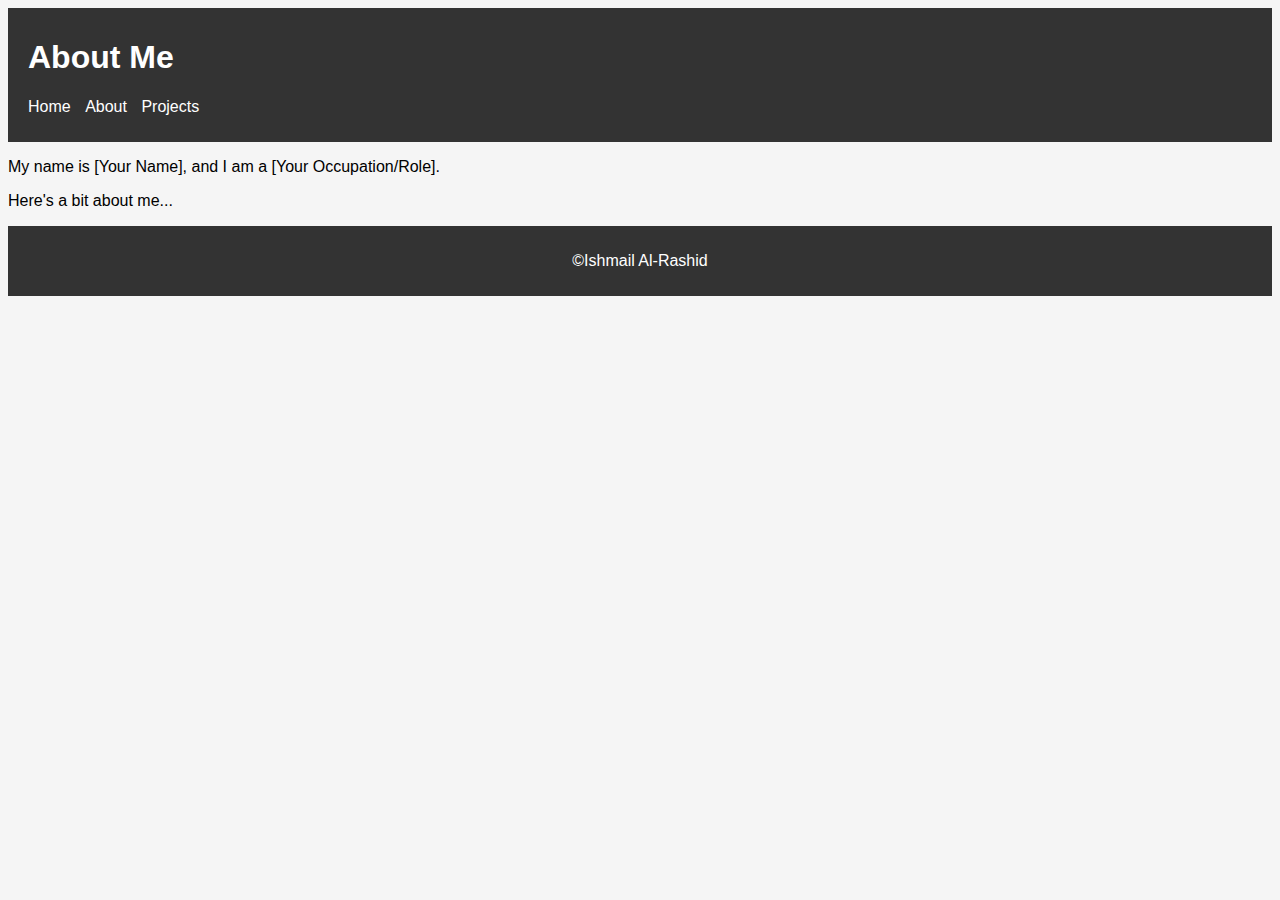
==== about.html @ b4e952b1 "html template" ====
<!DOCTYPE html>
<html lang="en">
<head>
  <meta charset="UTF-8">
  <title>About Me</title>
  <link rel="stylesheet" href="css/styles.css">
</head>
<body>
  <header>
    <h1>About Me</h1>
    <nav>
      <ul>
        <li><a href="index.html">Home</a></li>
        <li><a href="about.html">About</a></li>
        <li><a href="projects.html">Projects</a></li>
      </ul>
    </nav>
  </header>
  <section>
    <p>My name is [Your Name], and I am a [Your Occupation/Role].</p>
    <p>Here's a bit about me...</p>
  </section>
  <footer>
    <p>&copy;Ishmail Al-Rashid</p>
  </footer>
  <script src="js/main.js"></script>
</body>
</html>
---- css/styles.css ----
body {
    font-family: Arial, sans-serif;
    background-color: #f5f5f5;
  }
  
  header {
    background-color: #333;
    color: #fff;
    padding: 10px 20px;
  }
  
  header nav ul {
    list-style-type: none;
    padding: 0;
  }
  
  header nav ul li {
    display: inline;
    margin-right: 10px;
  }
  
  header nav ul li a {
    text-decoration: none;
    color: #fff;
  }
  
  footer {
    text-align: center;
    padding: 10px 20px;
    background-color: #333;
    color: #fff;
  }
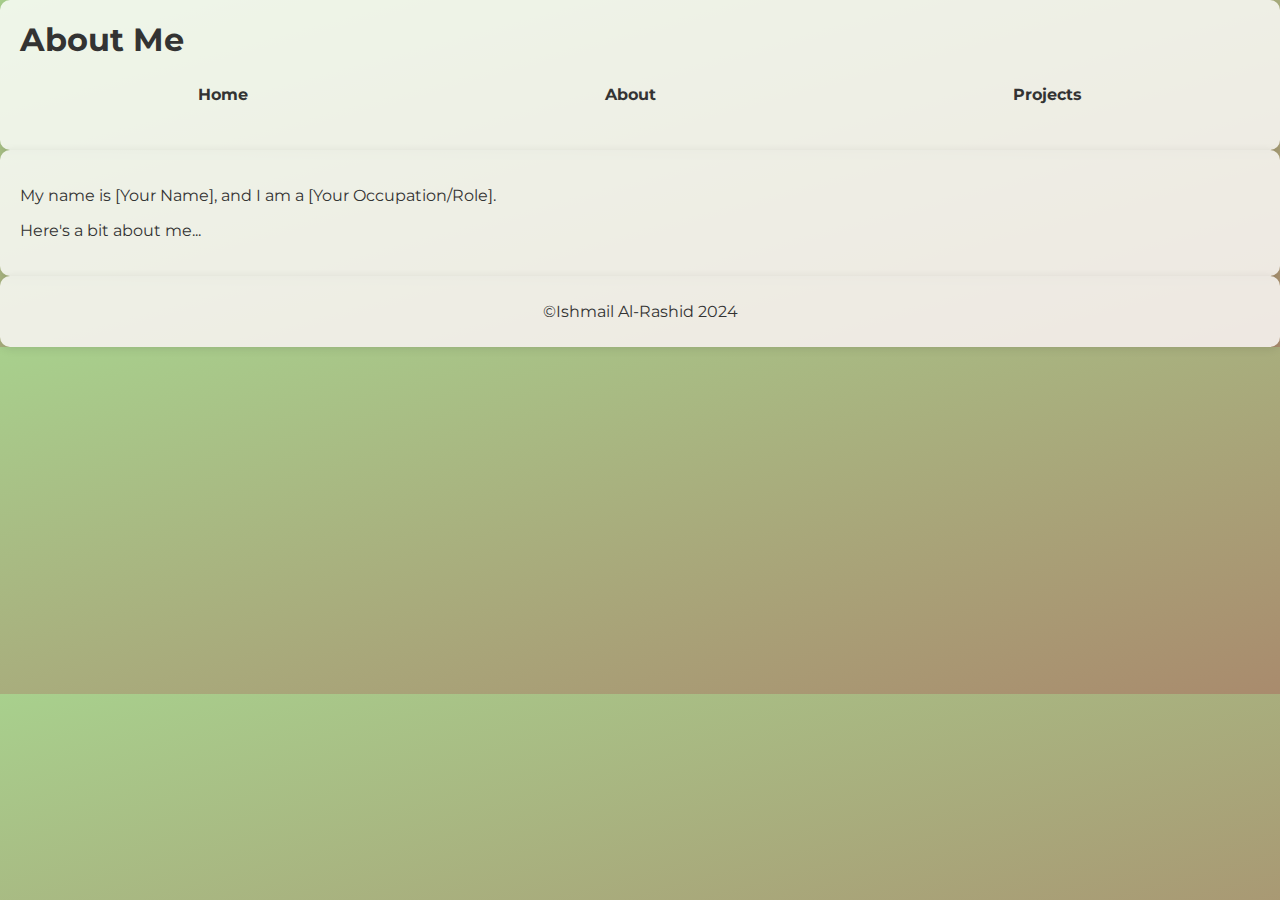
==== commit 4ddbaf22: "rounded borders, fonts, colours" ====
--- a/about.html
+++ b/about.html
@@ -21,7 +21,7 @@
     <p>Here's a bit about me...</p>
   </section>
   <footer>
-    <p>&copy;Ishmail Al-Rashid</p>
+    <p>&copy;Ishmail Al-Rashid 2024</p>
   </footer>
   <script src="js/main.js"></script>
 </body>
--- a/css/styles.css
+++ b/css/styles.css
@@ -1,33 +1,61 @@
+/* Import custom font */
+@import url('https://fonts.googleapis.com/css2?family=Montserrat:ital,wght@0,100..900;1,100..900&display=swap');
+
+/* Base styles */
 body {
-    font-family: Arial, sans-serif;
-    background-color: #f5f5f5;
-  }
-  
-  header {
-    background-color: #333;
-    color: #fff;
-    padding: 10px 20px;
-  }
-  
-  header nav ul {
-    list-style-type: none;
-    padding: 0;
-  }
-  
-  header nav ul li {
-    display: inline;
-    margin-right: 10px;
-  }
-  
-  header nav ul li a {
-    text-decoration: none;
-    color: #fff;
-  }
-  
-  footer {
-    text-align: center;
-    padding: 10px 20px;
-    background-color: #333;
-    color: #fff;
-  }
-  +  font-family: 'Montserrat', sans-serif;
+  font-weight: 400;
+  background: linear-gradient(to bottom right, #a8d08d, #a98b6d);
+  margin: 0;
+  padding: 0;
+  color: #333;
+}
+
+header {
+  background-color: rgba(255, 255, 255, 0.8);
+  padding: 20px;
+  border-radius: 10px;
+  box-shadow: 0 2px 10px rgba(0, 0, 0, 0.1);
+}
+
+header h1 {
+  margin: 0;
+}
+
+header nav {
+  margin-top: 10px;
+}
+
+header nav ul {
+  list-style-type: none;
+  padding: 0;
+  display: flex;
+  justify-content: space-around;
+}
+
+header nav ul li {
+  padding: 10px;
+  border-radius: 10px;
+}
+
+header nav ul li a {
+  text-decoration: none;
+  color: #333;
+  font-weight: 700;
+}
+
+section {
+  padding: 20px;
+  border-radius: 10px;
+  background-color: rgba(255, 255, 255, 0.8);
+  box-shadow: 0 2px 10px rgba(0, 0, 0, 0.1);
+}
+
+footer {
+  text-align: center;
+  padding: 10px 20px;
+  border-radius: 10px;
+  background-color: rgba(255, 255, 255, 0.8);
+  box-shadow: 0 2px 10px rgba(0, 0, 0, 0.1);
+  color: #333;
+}
